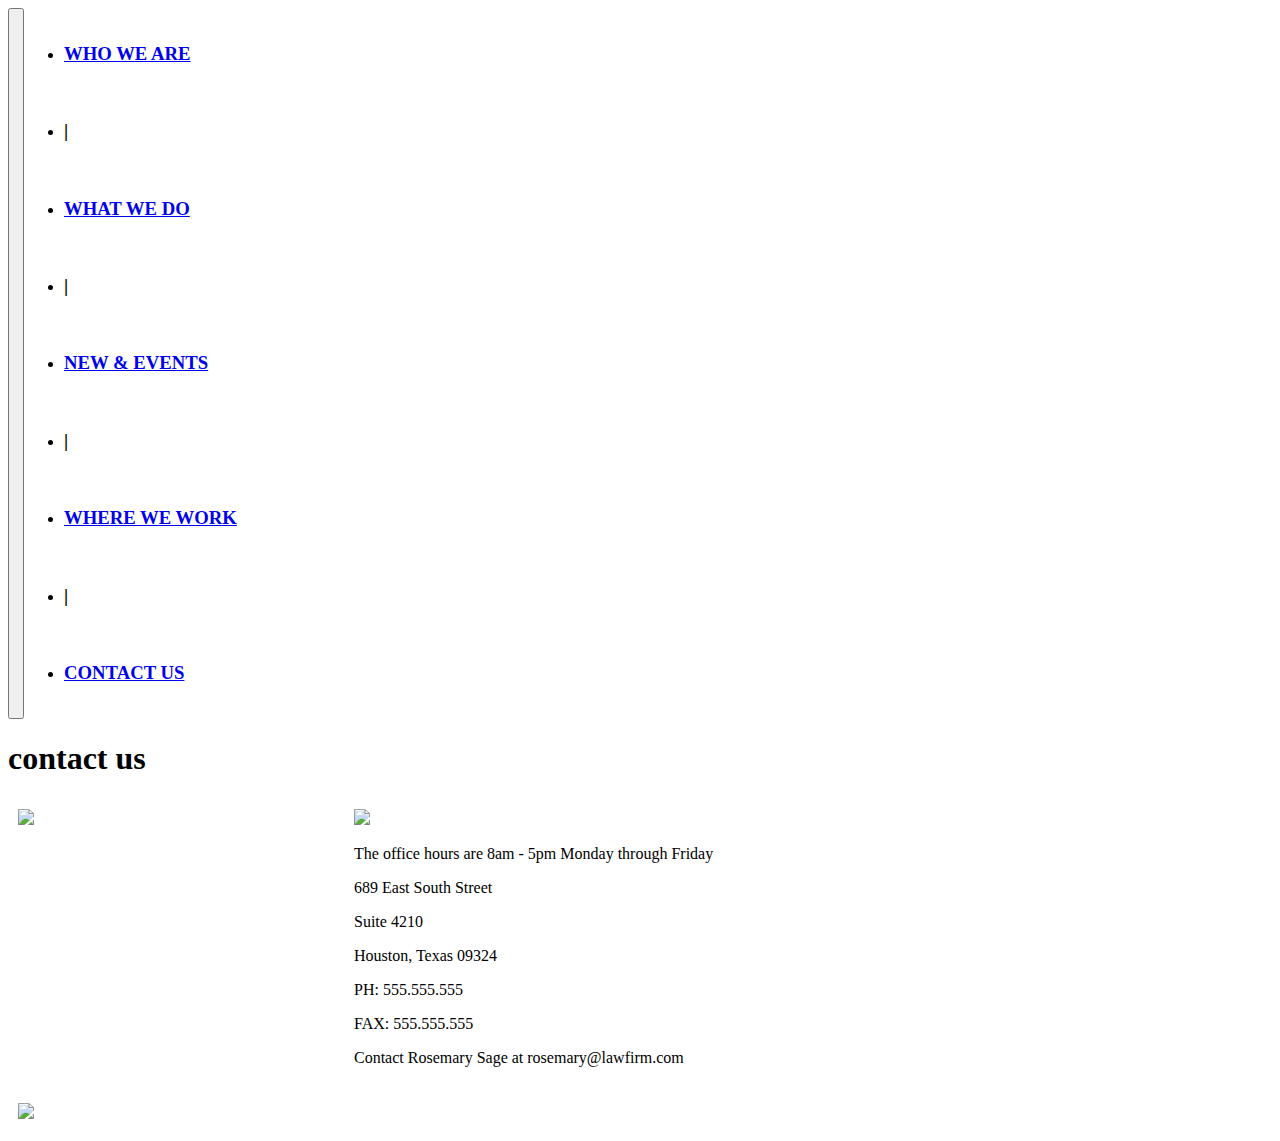
==== contactus.html @ 402163c0 "Merge pull request #3 from ppate304/main" ====
<!doctype html>
<html lang="en">
  <head>
    <!-- Required meta tags -->
    <meta charset="utf-8">
    <meta name="viewport" content="width=device-width, initial-scale=1">

    <!-- Bootstrap CSS -->
    <link href="https://cdn.jsdelivr.net/npm/bootstrap@5.1.1/dist/css/bootstrap.min.css" rel="stylesheet" integrity="sha384-F3w7mX95PdgyTmZZMECAngseQB83DfGTowi0iMjiWaeVhAn4FJkqJByhZMI3AhiU" crossorigin="anonymous">
    <link rel="stylesheet" href="contactus.css">
    <title>Hello, world!</title>
  </head>
  <body>
    <nav class="navbar navbar-expand-lg navbar-light bg-light">
        
        <div class="container-fluid">
            <span style="display: flex; flex-grow: 1;"class="border border-4 border-end-0 border-start-0">
          <a class="navbar-brand" href="#"></a>
          <button class="navbar-toggler" type="button" data-bs-toggle="collapse" data-bs-target="#navbarNav" aria-controls="navbarNav" aria-expanded="false" aria-label="Toggle navigation">
            <span class="navbar-toggler-icon"></span>
          </button>
            
          <div style="display: flex; justify-content: space-around;" class="collapse navbar-collapse" id="navbarNav">
            <ul class=" navbarNav navbar-nav">
                <li id="who"class="nav-item" >
                    <a style="margin-right:75px" class="nav-link" href="index.html"><h3>WHO WE ARE</h3></a>
                  </li>
                  <li class="nav-item">
                    <a style="margin-right:75px" class="nav-link"><h3>|</h3></a>
                  </li>
              <li class="nav-item">
                <a style="margin-right:75px" class="nav-link" href="what_we_do.html"><h3>WHAT WE DO</h3></a>
              </li>
              <li class="nav-item">
                <a style="margin-right:75px" class="nav-link"><h3>|</h3></a>
              </li>
              <li class="nav-item">
                <a style="margin-right:75px" class="nav-link" href="https://austin1942.github.io/Austinwebsite1/" target="blank"><h3>NEW & EVENTS</h3></a>
              </li>
              <li class="nav-item">
                <a style="margin-right:75px" class="nav-link"><h3>|</h3></a>
              </li>
              <li class="nav-item">
                <a style="margin-right:75px" class="nav-link" href="where_we_do.html"><h3>WHERE WE WORK</h3></a>
              </li>
              <li class="nav-item">
                <a style="margin-right:75px" class="nav-link"><h3>|</h3></a>
              </li>
              <li class="nav-item">
                <a class="nav-link" href="contact_us.html"><h3>CONTACT US</h3></a>
              </li>
            </ul>
          </div>
        </span> 
        </div>
      </nav>
    <h1>contact us</h1>

<main>
    <div class="row">
        <div class="column side"><img src="nav_side.jpeg" height="400">
        
        </div>
        
        <div class="column middle"><img src="content-05-contact.jpeg" width=500px>
           
            <p> The office hours are 8am - 5pm Monday through Friday</p>
           <p>689 East South Street</p>
           <p>Suite 4210</p>
           <p>Houston, Texas 09324</p>
           <p>PH: 555.555.555</p>
           <p>FAX: 555.555.555</p>
           <p>Contact Rosemary Sage at rosemary@lawfirm.com</p>
        </div>
        
        <div class="column side"><img src="other_links_background.jpeg" height=450>
          
        </div>
      </div>
</main>

    <script src="https://cdn.jsdelivr.net/npm/bootstrap@5.1.1/dist/js/bootstrap.bundle.min.js" integrity="sha384-/bQdsTh/da6pkI1MST/rWKFNjaCP5gBSY4sEBT38Q/9RBh9AH40zEOg7Hlq2THRZ" crossorigin="anonymous"></script>

    
  </body>
</html>
---- contactus.css ----
content="width=device-width, initial-scale=1">
<style>
* {
  box-sizing: border-box;
}


/* Create three unequal columns that floats next to each other */
.column {
    float: left;
    padding: 10px;
  }
  
  /* Left and right column */
  .column.side {
    width: 25%;
  }
  
  /* Middle column */
  .column.middle {
    width: 50%;
  }
  
  /* Clear floats after the columns */
  .row:after {
    content: "";
    display: table;
    clear: both;
  }
  
  /* Responsive layout - makes the three columns stack on top of each other instead of next to each other */
  @media screen and (max-width: 600px) {
    .column.side, .column.middle {
      width: 100%;
    }
  }
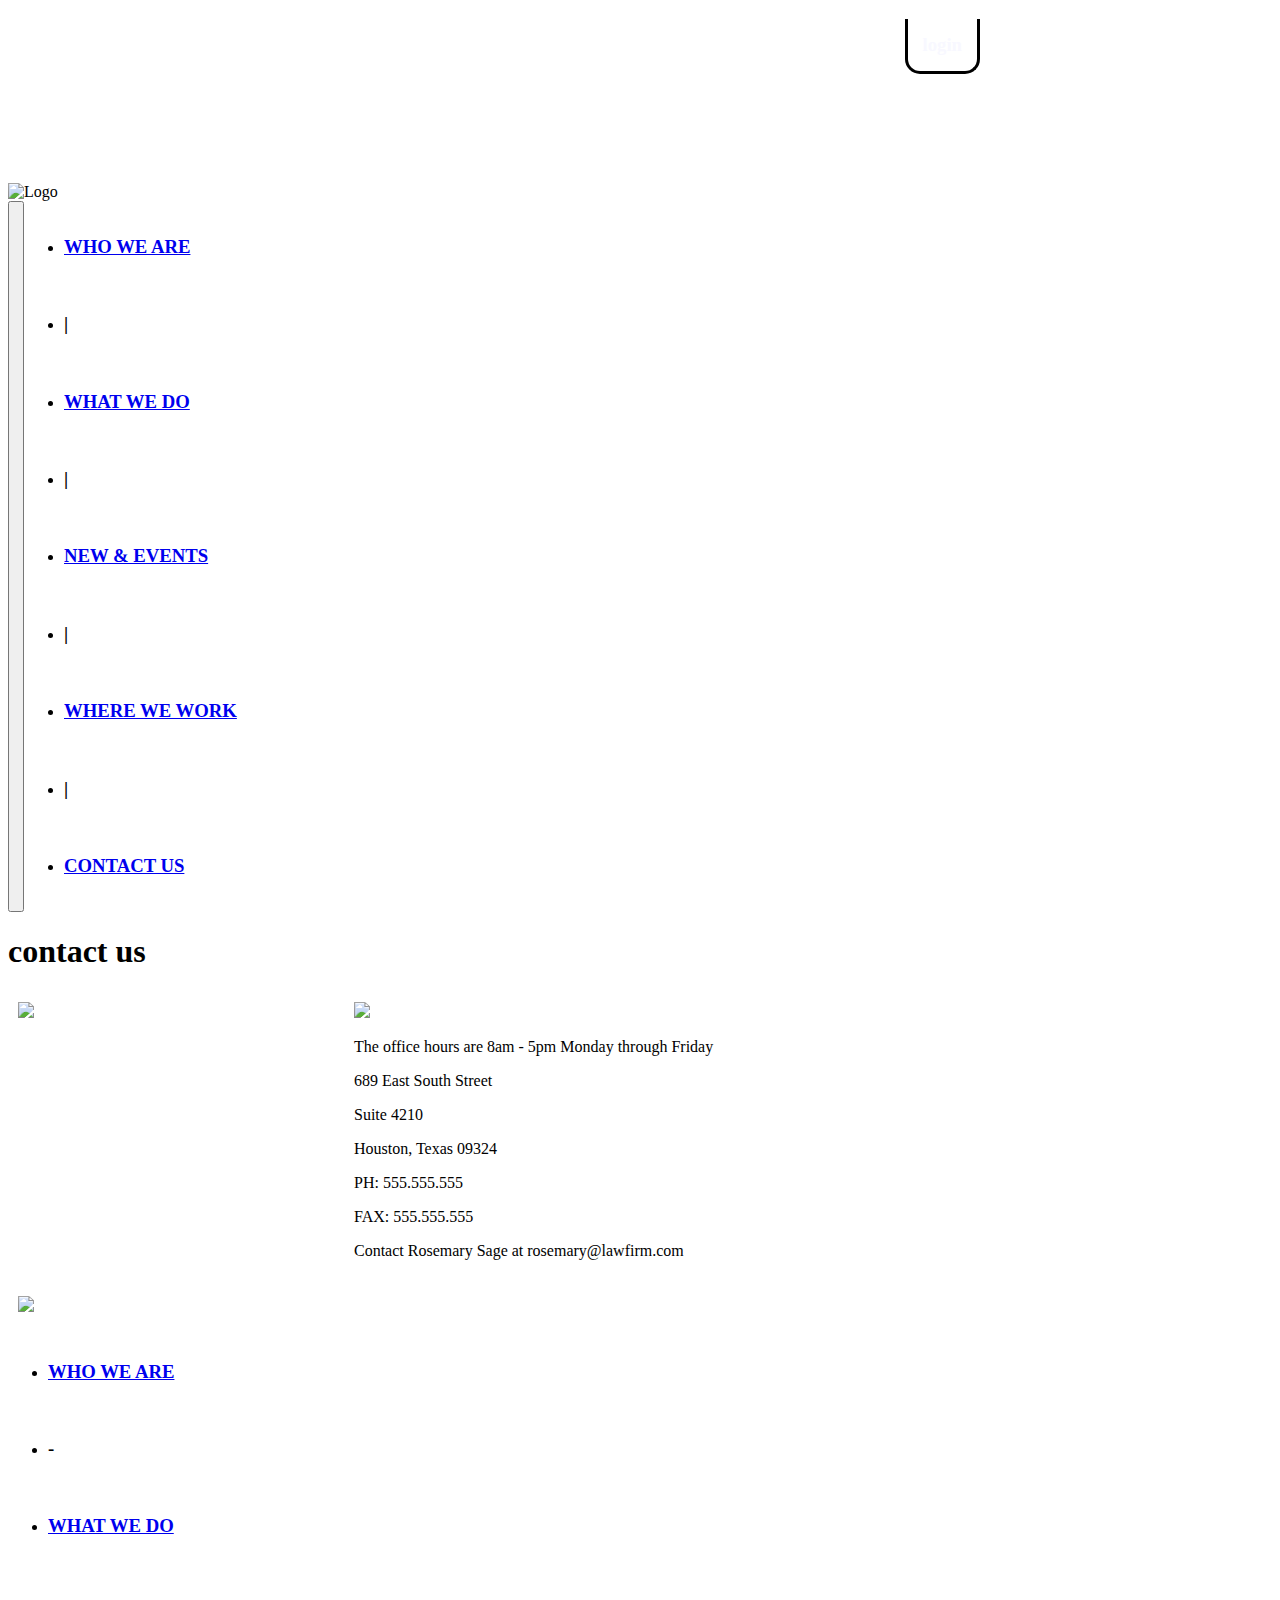
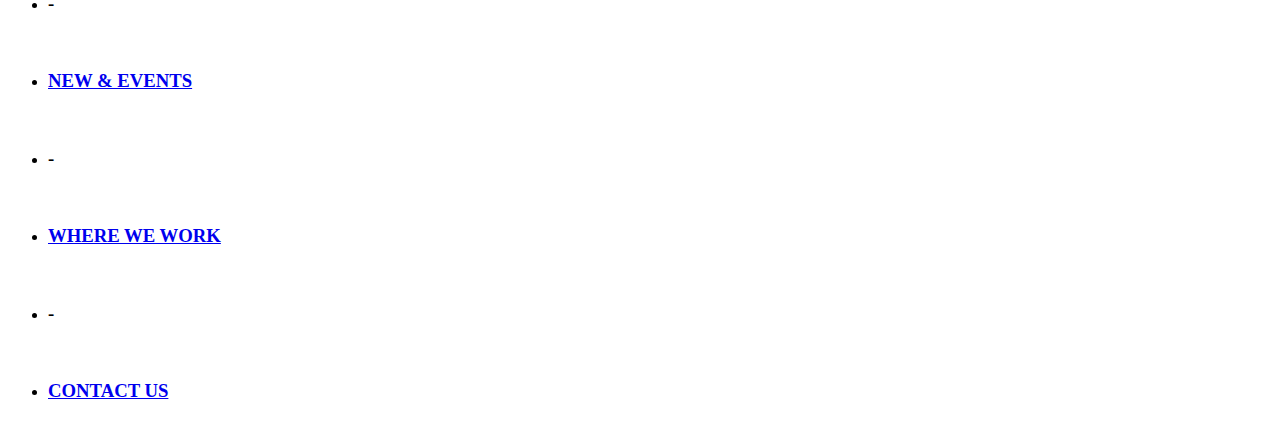
==== commit 14347299: "merged new files" ====
--- a/contactus.html
+++ b/contactus.html
@@ -8,9 +8,17 @@
     <!-- Bootstrap CSS -->
     <link href="https://cdn.jsdelivr.net/npm/bootstrap@5.1.1/dist/css/bootstrap.min.css" rel="stylesheet" integrity="sha384-F3w7mX95PdgyTmZZMECAngseQB83DfGTowi0iMjiWaeVhAn4FJkqJByhZMI3AhiU" crossorigin="anonymous">
     <link rel="stylesheet" href="contactus.css">
-    <title>Hello, world!</title>
+    <title>Contact Us</title>
   </head>
   <body>
+
+    <header>
+      <img style="margin-top: 175px;" src="http://www.placehold.it/300x150" class="img-thumbnail" alt="Logo">
+      <h3 class="p-3 mb-2 bg-secondary text-white" style="position: absolute; top: .01px; right: 300px; border-style: solid; padding: 15px; background: light-grey;border-bottom-right-radius: 15px; border-bottom-left-radius: 15px; border-top: 0px;">
+          <a style="text-decoration:none; color: ghostwhite;"href="https://austin1942.github.io/Austinwebsite1/" target="blank">login</a></h3>
+
+    </header>
+    
     <nav class="navbar navbar-expand-lg navbar-light bg-light">
         
         <div class="container-fluid">
@@ -79,6 +87,49 @@
       </div>
 </main>
 
+<footer>
+  <nav class="navbar navbar-expand-lg navbar-light bg-light">
+    
+    <div class="container-fluid">
+        <span style="display: flex; flex-grow: 1;"class="border border-4 border-end-0 border-start-0">
+      <a class="navbar-brand" href="#"></a>
+        
+      <div style="display: flex; justify-content: space-around;" class="collapse navbar-collapse" id="navbarNav">
+        <ul class=" navbarNav navbar-nav">
+            <li id="who"class="nav-item" >
+                <a style="margin-right:20px" class="nav-link" href="index.html"><h3>WHO WE ARE</h3></a>
+              </li>
+              <li class="nav-item">
+                <a style="margin-right:20px" class="nav-link"><h3>-</h3></a>
+              </li>
+          <li class="nav-item">
+            <a style="margin-right:20px" class="nav-link" href="what_we_do.html"><h3>WHAT WE DO</h3></a>
+          </li>
+          <li class="nav-item">
+            <a style="margin-right:20px" class="nav-link"><h3>-</h3></a>
+          </li>
+          <li class="nav-item">
+            <a style="margin-right:20px" class="nav-link" href="https://austin1942.github.io/Austinwebsite1/" target="blank"><h3>NEW & EVENTS</h3></a>
+          </li>
+          <li class="nav-item">
+            <a style="margin-right:20px" class="nav-link"><h3>-</h3></a>
+          </li>
+          <li class="nav-item">
+            <a style="margin-right:20px" class="nav-link" href="where_we_do.html"><h3>WHERE WE WORK</h3></a>
+          </li>
+          <li class="nav-item">
+            <a style="margin-right:20px" class="nav-link"><h3>-</h3></a>
+          </li>
+          <li class="nav-item">
+            <a class="nav-link" href="contact_us.html"><h3>CONTACT US</h3></a>
+          </li>
+        </ul>
+      </div>
+    </span> 
+    </div>
+  </nav>
+</footer>
+
     <script src="https://cdn.jsdelivr.net/npm/bootstrap@5.1.1/dist/js/bootstrap.bundle.min.js" integrity="sha384-/bQdsTh/da6pkI1MST/rWKFNjaCP5gBSY4sEBT38Q/9RBh9AH40zEOg7Hlq2THRZ" crossorigin="anonymous"></script>
 
     
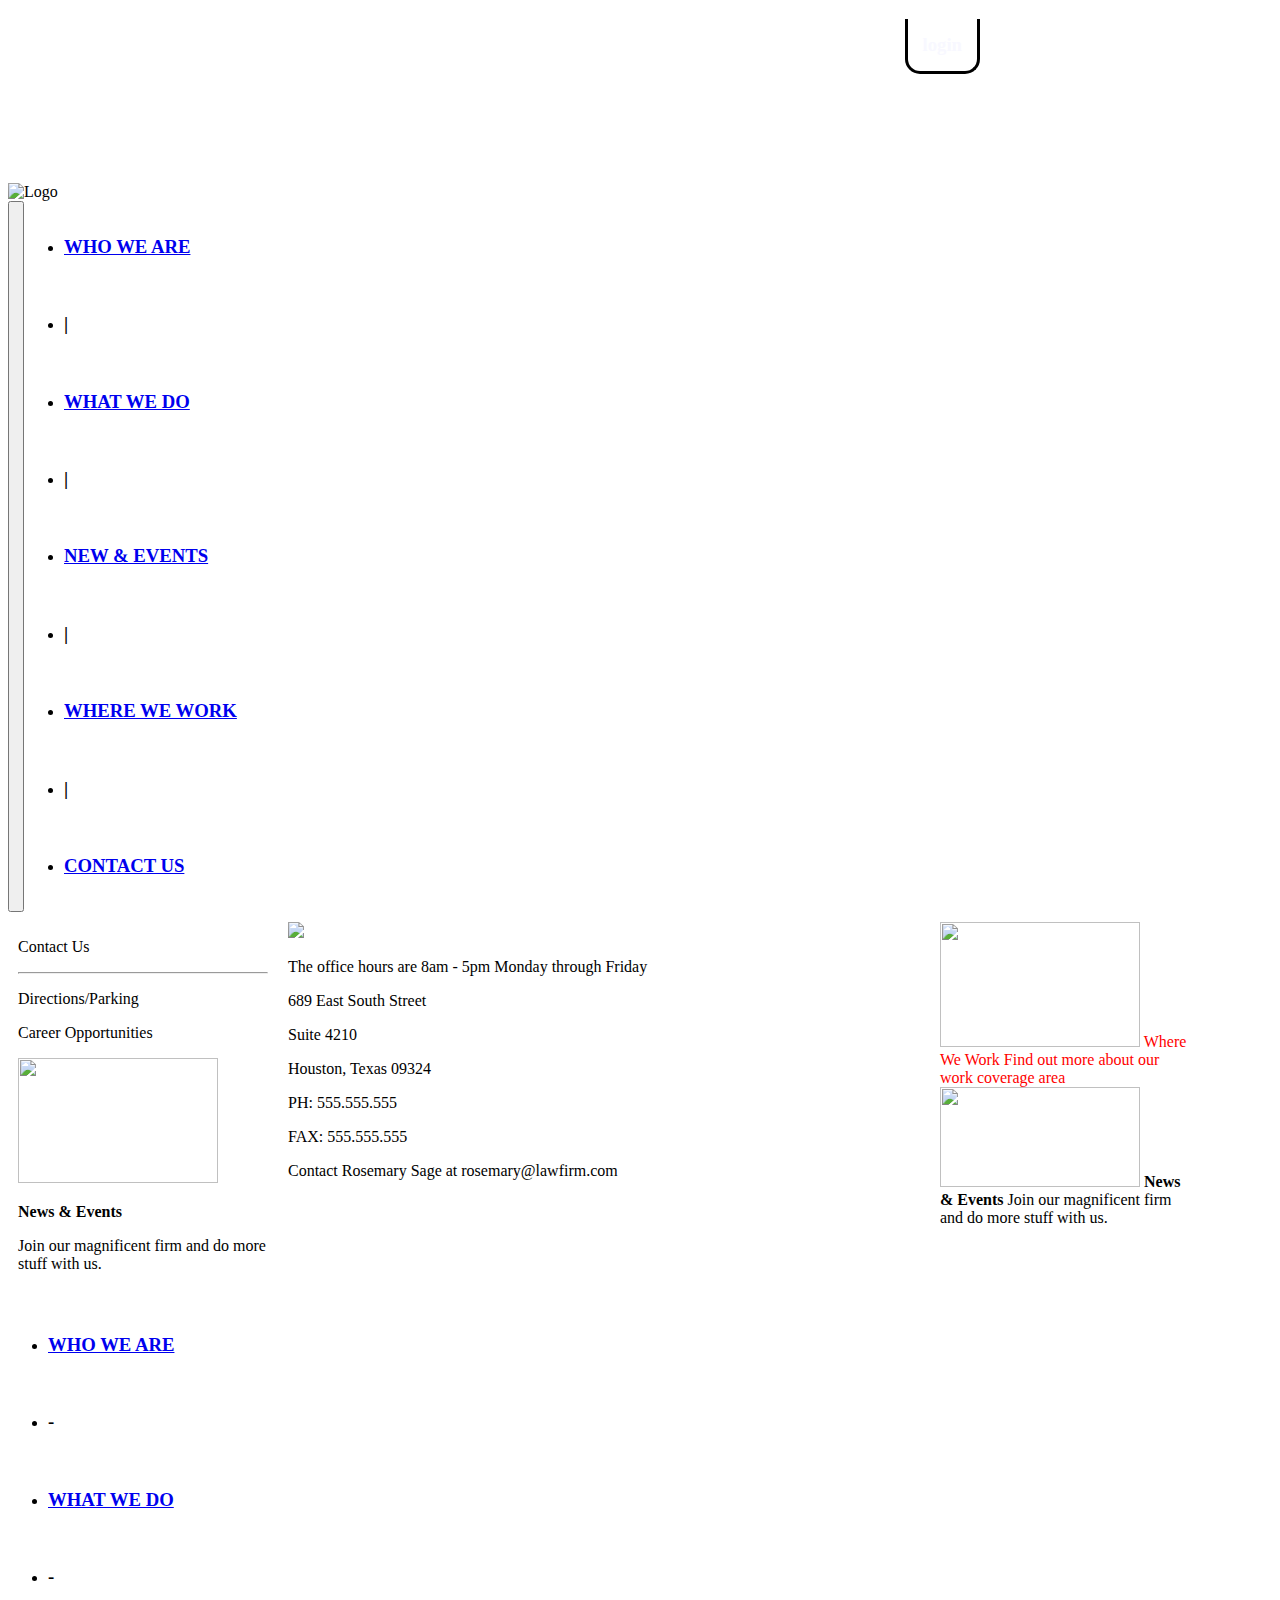
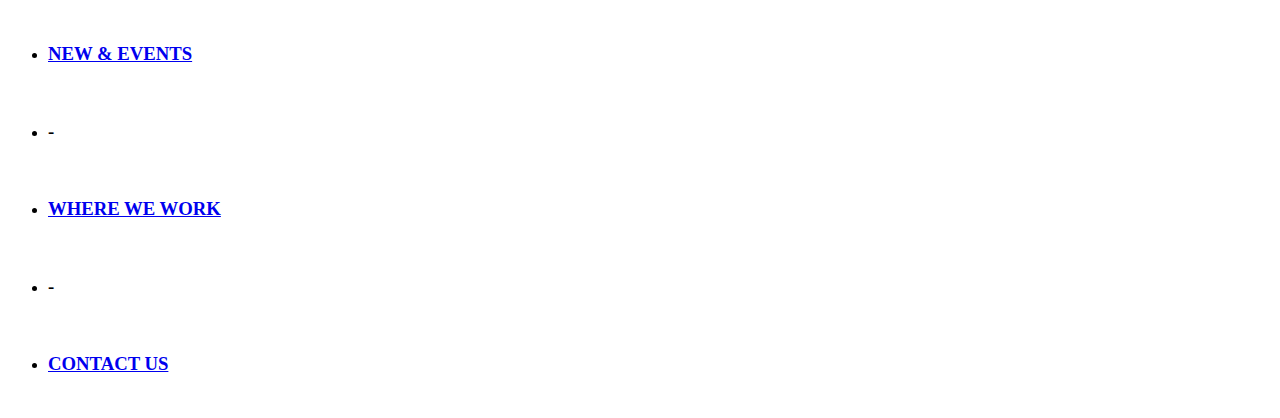
==== commit 46cd1161: "Merge pull request #8 from nbnulton/main" ====
--- a/contactus.html
+++ b/contactus.html
@@ -62,15 +62,21 @@
         </span> 
         </div>
       </nav>
-    <h1>contact us</h1>
+
 
 <main>
     <div class="row">
-        <div class="column side"><img src="nav_side.jpeg" height="400">
-        
+        <div class="column side1">
+          <p>Contact Us</p>
+          <hr>
+          <p>Directions/Parking</p>
+          <p>Career Opportunities</p>
+          <img src="images/content-navlink-news.jpg" height="125" width="200">
+          <p><b>News & Events</b></p>
+          <p>Join our magnificent firm and do more stuff with us.</p>
         </div>
         
-        <div class="column middle"><img src="content-05-contact.jpeg" width=500px>
+        <div class="column middle"><img src="images/content-05-contact.jpg" width=500px>
            
             <p> The office hours are 8am - 5pm Monday through Friday</p>
            <p>689 East South Street</p>
@@ -81,8 +87,15 @@
            <p>Contact Rosemary Sage at rosemary@lawfirm.com</p>
         </div>
         
-        <div class="column side"><img src="other_links_background.jpeg" height=450>
-          
+        <div class="column side2">
+          <img src="images/content-navlink-where.jpg" height="125" width="200">
+          <p1>Where We Work</p1>
+          <p1>Find out more about our work coverage area</p1>
+          <img src="images/content-link-reputation.jpg" height="100" width="200">
+          <p2><b>News & Events</b></p2>
+          <p2>Join our magnificent firm and do more stuff with us.</p2>
+        
+        
         </div>
       </div>
 </main>
--- a/contactus.css
+++ b/contactus.css
@@ -11,9 +11,21 @@
     padding: 10px;
   }
   
-  /* Left and right column */
-  .column.side {
-    width: 25%;
+  /* Right column */
+  .column.side2 {
+    width: 250px;
+    background-image: url("images/other_links_background.jpg");
+    background-size: cover;
+    background-repeat: no-repeat;
+    color:white;
+  }
+
+  /* Left column */
+  .column.side1 {
+    width: 250px;
+    background-image: url("images/nav_side.jpg");
+    background-size: cover;
+    background-repeat: no-repeat;
   }
   
   /* Middle column */
@@ -33,4 +45,13 @@
     .column.side, .column.middle {
       width: 100%;
     }
-  }+  }
+
+  p1{
+    color: red;
+  }
+
+  p2{
+    color: black;
+  }
+
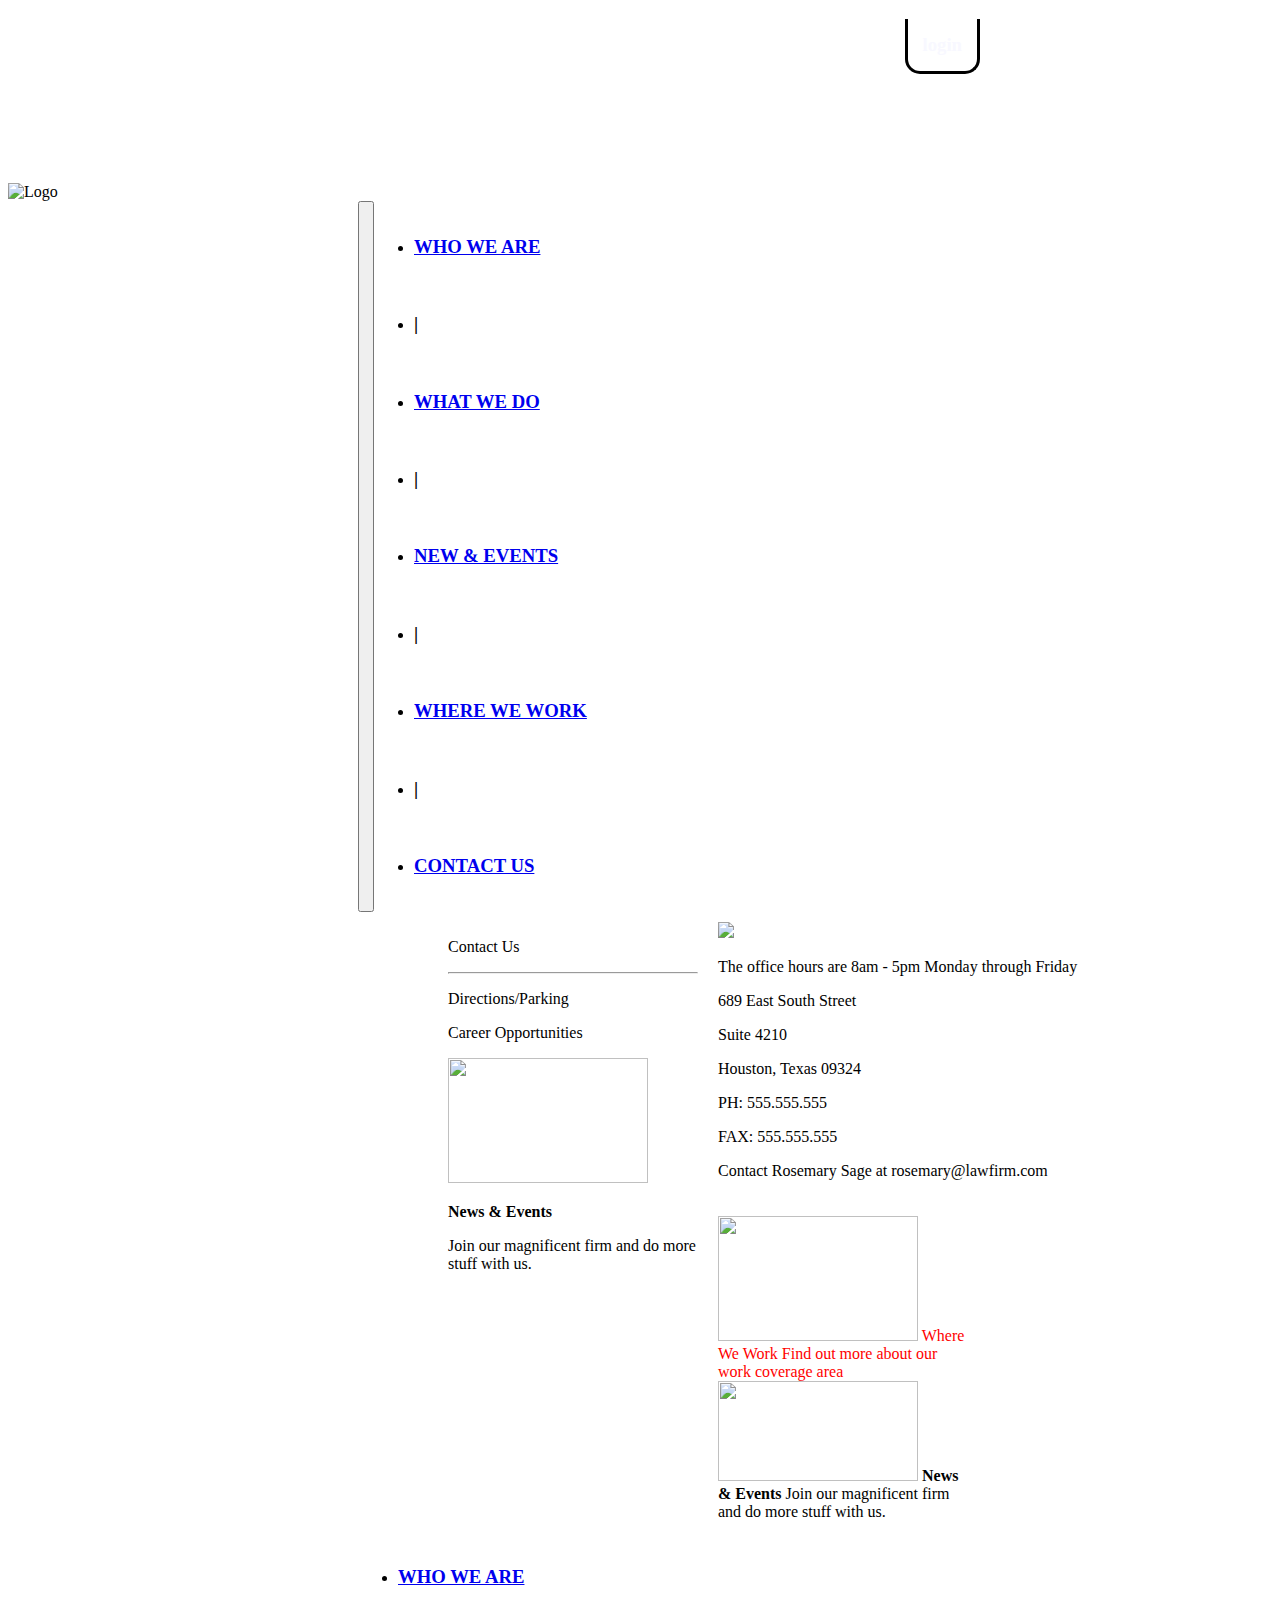
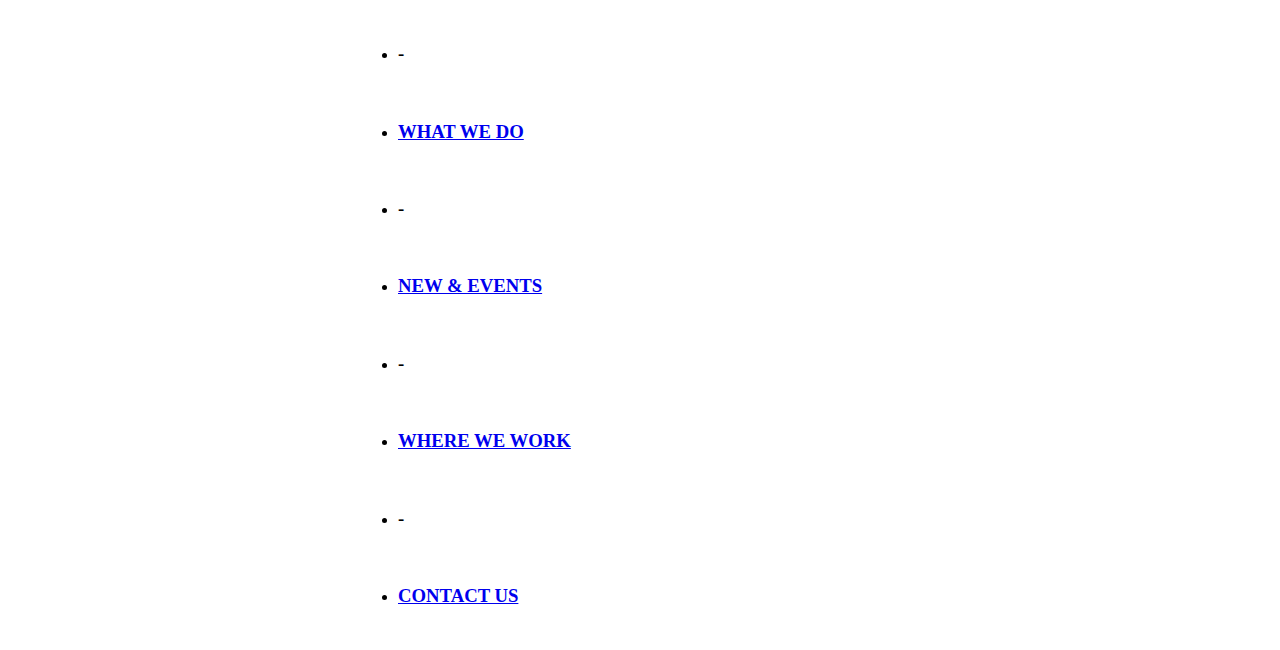
==== commit 60ded9fd: "cleaned up nav and footer" ====
--- a/contactus.html
+++ b/contactus.html
@@ -22,7 +22,7 @@
     <nav class="navbar navbar-expand-lg navbar-light bg-light">
         
         <div class="container-fluid">
-            <span style="display: flex; flex-grow: 1;"class="border border-4 border-end-0 border-start-0">
+            <span style="display: flex; flex-grow: 1; margin-left: 350px; margin-right: 350px;"class="border border-4 border-end-0 border-start-0">
           <a class="navbar-brand" href="#"></a>
           <button class="navbar-toggler" type="button" data-bs-toggle="collapse" data-bs-target="#navbarNav" aria-controls="navbarNav" aria-expanded="false" aria-label="Toggle navigation">
             <span class="navbar-toggler-icon"></span>
@@ -31,13 +31,13 @@
           <div style="display: flex; justify-content: space-around;" class="collapse navbar-collapse" id="navbarNav">
             <ul class=" navbarNav navbar-nav">
                 <li id="who"class="nav-item" >
-                    <a style="margin-right:75px" class="nav-link" href="index.html"><h3>WHO WE ARE</h3></a>
+                    <a style="margin-right:75px" class="nav-link" href="whoweare.html"><h3>WHO WE ARE</h3></a>
                   </li>
                   <li class="nav-item">
                     <a style="margin-right:75px" class="nav-link"><h3>|</h3></a>
                   </li>
               <li class="nav-item">
-                <a style="margin-right:75px" class="nav-link" href="what_we_do.html"><h3>WHAT WE DO</h3></a>
+                <a style="margin-right:75px" class="nav-link" href="whatwedo.html"><h3>WHAT WE DO</h3></a>
               </li>
               <li class="nav-item">
                 <a style="margin-right:75px" class="nav-link"><h3>|</h3></a>
@@ -49,13 +49,13 @@
                 <a style="margin-right:75px" class="nav-link"><h3>|</h3></a>
               </li>
               <li class="nav-item">
-                <a style="margin-right:75px" class="nav-link" href="where_we_do.html"><h3>WHERE WE WORK</h3></a>
+                <a style="margin-right:75px" class="nav-link" href="wherewework.html"><h3>WHERE WE WORK</h3></a>
               </li>
               <li class="nav-item">
                 <a style="margin-right:75px" class="nav-link"><h3>|</h3></a>
               </li>
               <li class="nav-item">
-                <a class="nav-link" href="contact_us.html"><h3>CONTACT US</h3></a>
+                <a class="nav-link" href="contactus.html"><h3>CONTACT US</h3></a>
               </li>
             </ul>
           </div>
@@ -65,7 +65,7 @@
 
 
 <main>
-    <div class="row">
+    <div class="row" style="margin-left: 430px;">
         <div class="column side1">
           <p>Contact Us</p>
           <hr>
@@ -104,19 +104,19 @@
   <nav class="navbar navbar-expand-lg navbar-light bg-light">
     
     <div class="container-fluid">
-        <span style="display: flex; flex-grow: 1;"class="border border-4 border-end-0 border-start-0">
+        <span style="display: flex; flex-grow: 1;margin-left: 350px; margin-right: 350px;"class="border border-4 border-end-0 border-start-0">
       <a class="navbar-brand" href="#"></a>
         
       <div style="display: flex; justify-content: space-around;" class="collapse navbar-collapse" id="navbarNav">
         <ul class=" navbarNav navbar-nav">
             <li id="who"class="nav-item" >
-                <a style="margin-right:20px" class="nav-link" href="index.html"><h3>WHO WE ARE</h3></a>
+                <a style="margin-right:20px" class="nav-link" href="whoweare.html"><h3>WHO WE ARE</h3></a>
               </li>
               <li class="nav-item">
                 <a style="margin-right:20px" class="nav-link"><h3>-</h3></a>
               </li>
           <li class="nav-item">
-            <a style="margin-right:20px" class="nav-link" href="what_we_do.html"><h3>WHAT WE DO</h3></a>
+            <a style="margin-right:20px" class="nav-link" href="whatwedo.html"><h3>WHAT WE DO</h3></a>
           </li>
           <li class="nav-item">
             <a style="margin-right:20px" class="nav-link"><h3>-</h3></a>
@@ -128,13 +128,13 @@
             <a style="margin-right:20px" class="nav-link"><h3>-</h3></a>
           </li>
           <li class="nav-item">
-            <a style="margin-right:20px" class="nav-link" href="where_we_do.html"><h3>WHERE WE WORK</h3></a>
+            <a style="margin-right:20px" class="nav-link" href="wherewework.html"><h3>WHERE WE WORK</h3></a>
           </li>
           <li class="nav-item">
             <a style="margin-right:20px" class="nav-link"><h3>-</h3></a>
           </li>
           <li class="nav-item">
-            <a class="nav-link" href="contact_us.html"><h3>CONTACT US</h3></a>
+            <a class="nav-link" href="contactus.html"><h3>CONTACT US</h3></a>
           </li>
         </ul>
       </div>
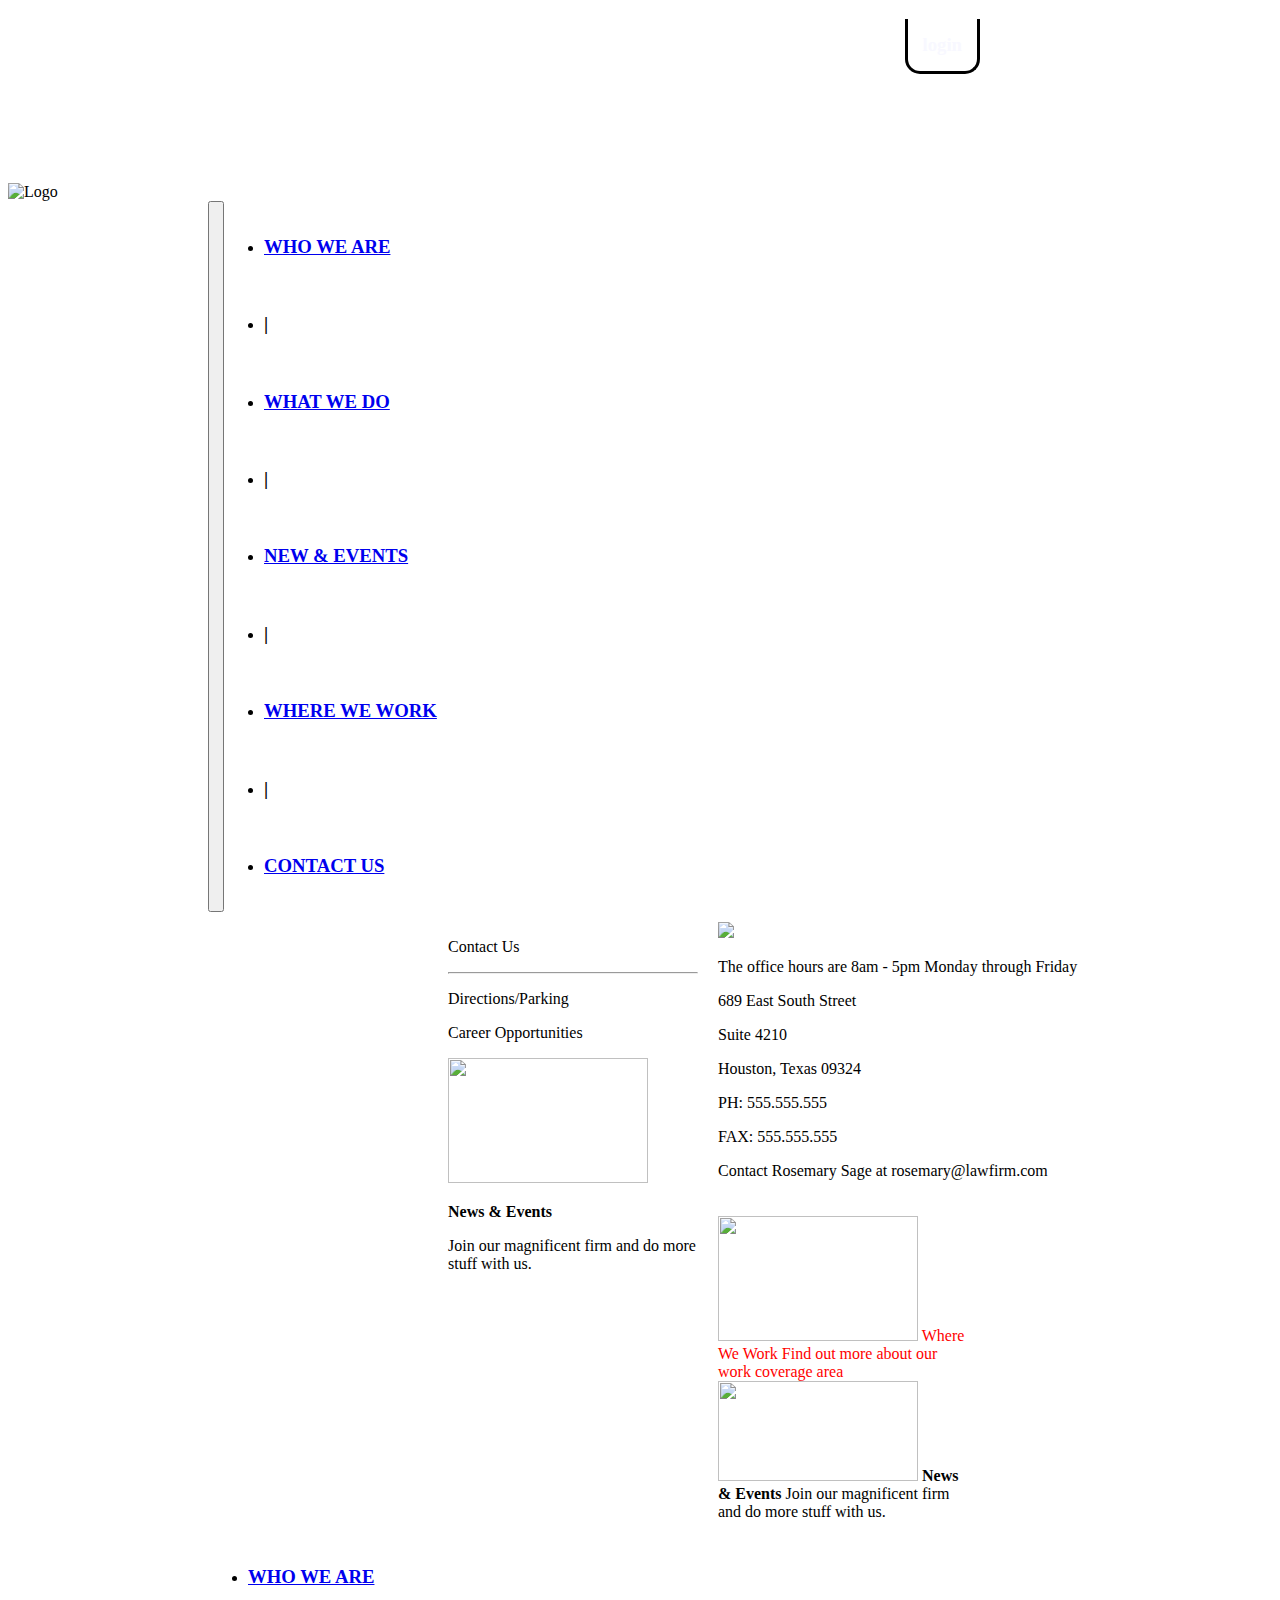
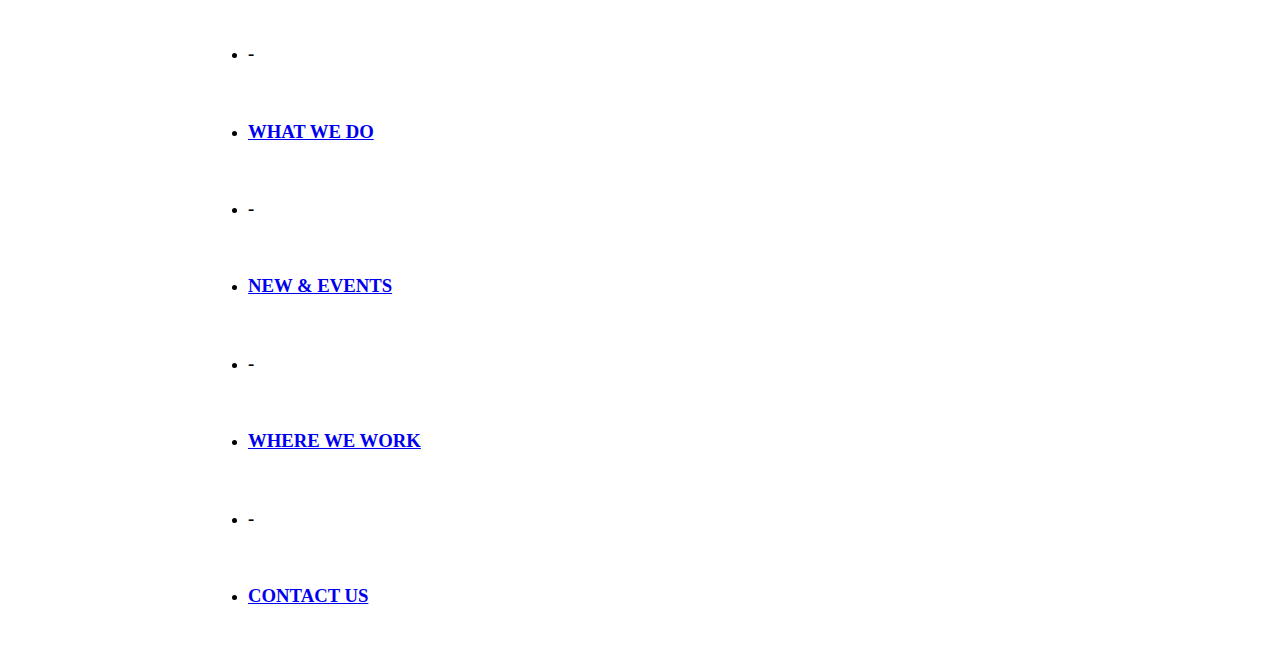
==== commit 7b1f559b: "final commit mk1" ====
--- a/contactus.html
+++ b/contactus.html
@@ -22,7 +22,7 @@
     <nav class="navbar navbar-expand-lg navbar-light bg-light">
         
         <div class="container-fluid">
-            <span style="display: flex; flex-grow: 1; margin-left: 350px; margin-right: 350px;"class="border border-4 border-end-0 border-start-0">
+            <span style="display: flex; flex-grow: 1; margin-left: 200px; margin-right: 200px;"class="border border-4 border-end-0 border-start-0">
           <a class="navbar-brand" href="#"></a>
           <button class="navbar-toggler" type="button" data-bs-toggle="collapse" data-bs-target="#navbarNav" aria-controls="navbarNav" aria-expanded="false" aria-label="Toggle navigation">
             <span class="navbar-toggler-icon"></span>
@@ -104,7 +104,7 @@
   <nav class="navbar navbar-expand-lg navbar-light bg-light">
     
     <div class="container-fluid">
-        <span style="display: flex; flex-grow: 1;margin-left: 350px; margin-right: 350px;"class="border border-4 border-end-0 border-start-0">
+        <span style="display: flex; flex-grow: 1; margin-left: 200px; margin-right: 200px;"class="border border-4 border-end-0 border-start-0">
       <a class="navbar-brand" href="#"></a>
         
       <div style="display: flex; justify-content: space-around;" class="collapse navbar-collapse" id="navbarNav">
